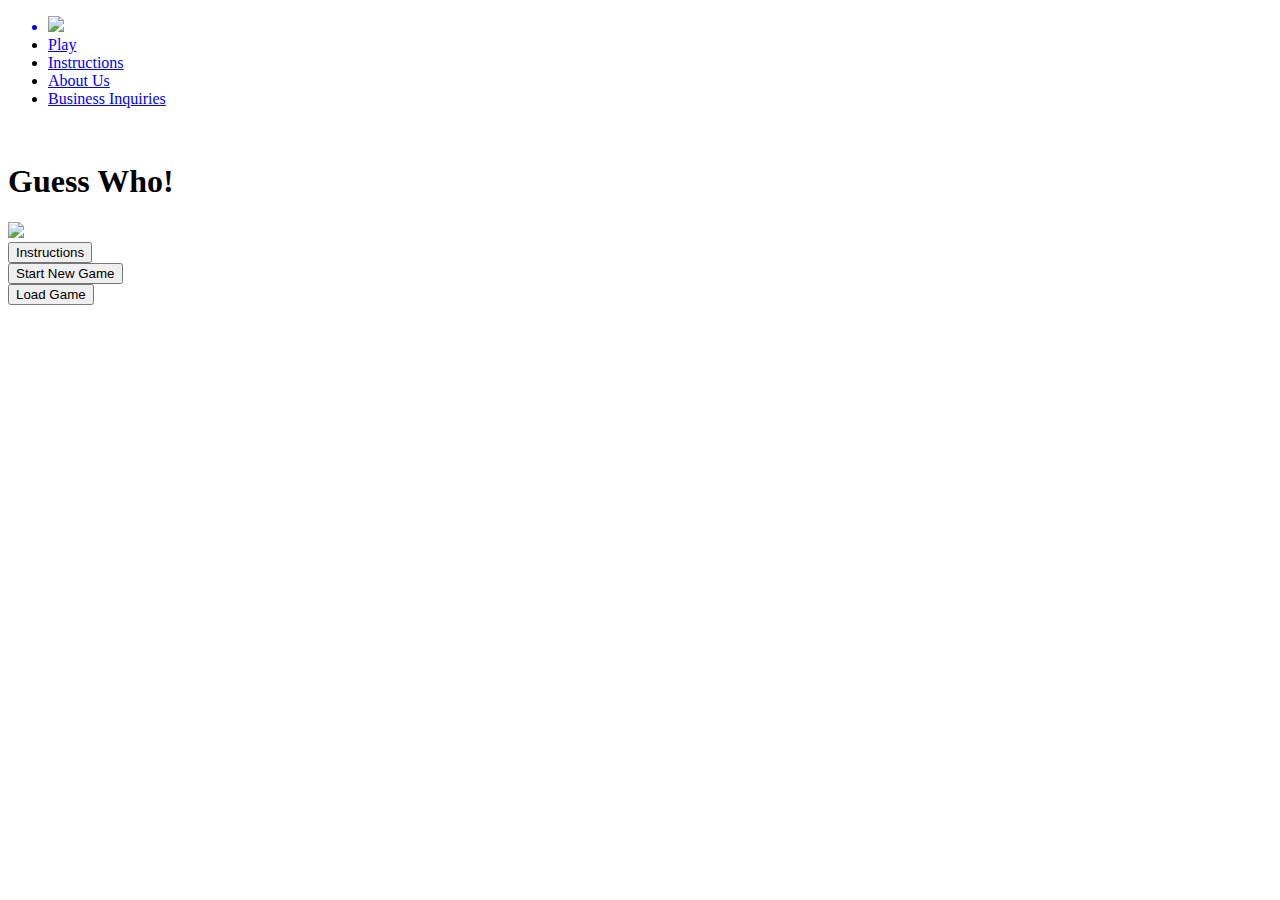
==== index.html @ 0e3b8997 "Merge pull request #30 from mean-gorls/thurs-throw-away" ====
<!DOCTYPE html>
<html lang="en">

<head>
  <meta charset="UTF-8">
  <meta name="viewport" content="width=device-width, initial-scale=1.0">
  <meta http-equiv="X-UA-Compatible" content="ie=edge">
  <title>Guess Who!</title>
  <link rel="stylesheet" type="text/css" href="../Guess-Who/css/reset.css">
  <link rel="stylesheet" type="text/css" href="../Guess-Who/css/stylesheet.css">
  <link rel="stylesheet" type="text/css" href="../Guess-Who/css/header-footer.css">
  <link href="https://fonts.googleapis.com/css?family=Baloo|Baloo+Bhaina|Baloo+Chettan|Open+Sans|Roboto|Roboto+Slab" rel="stylesheet">
</head>

<body>
    <header>
        <ul id="topbar">
            <a href="../Guess-Who/index.html"><li><img id="logo" src="../Guess-Who/img/jara-logo.png"></li></a>
          <li class="bouncy"><a href="../Guess-Who/game-page.html">Play</a></li>
          <li><a href="../Guess-Who/how-to.html">Instructions</a></li>
          <li><a href="../Guess-Who/about.html">About Us</a></li>
          <li><a href="../Guess-Who/inquiries.html">Business Inquiries</a></li>
        </ul>
      </header>
  
  <br>
  <main>
    <h1>Guess Who!</h1>
    <img id="hero" src="../Guess-Who/img/silhouette.png">
    <br>
    <a href="../Guess-Who/how-to.html"><button type="button">Instructions</button></a>
    <br>
    <a id = "new-game" href="../Guess-Who/game-page.html"><button type="button">Start New Game</button></a>
    <br>
    <a id = "load-game" href="#"><button type="button">Load Game</button></a>
  </main>

  <br><br><br>



<script type= "text/javascript" src="Resources/jquery1.min.js"></script>
<script type= "text/javascript" src="js/index.js"></script>
</body>

</html>
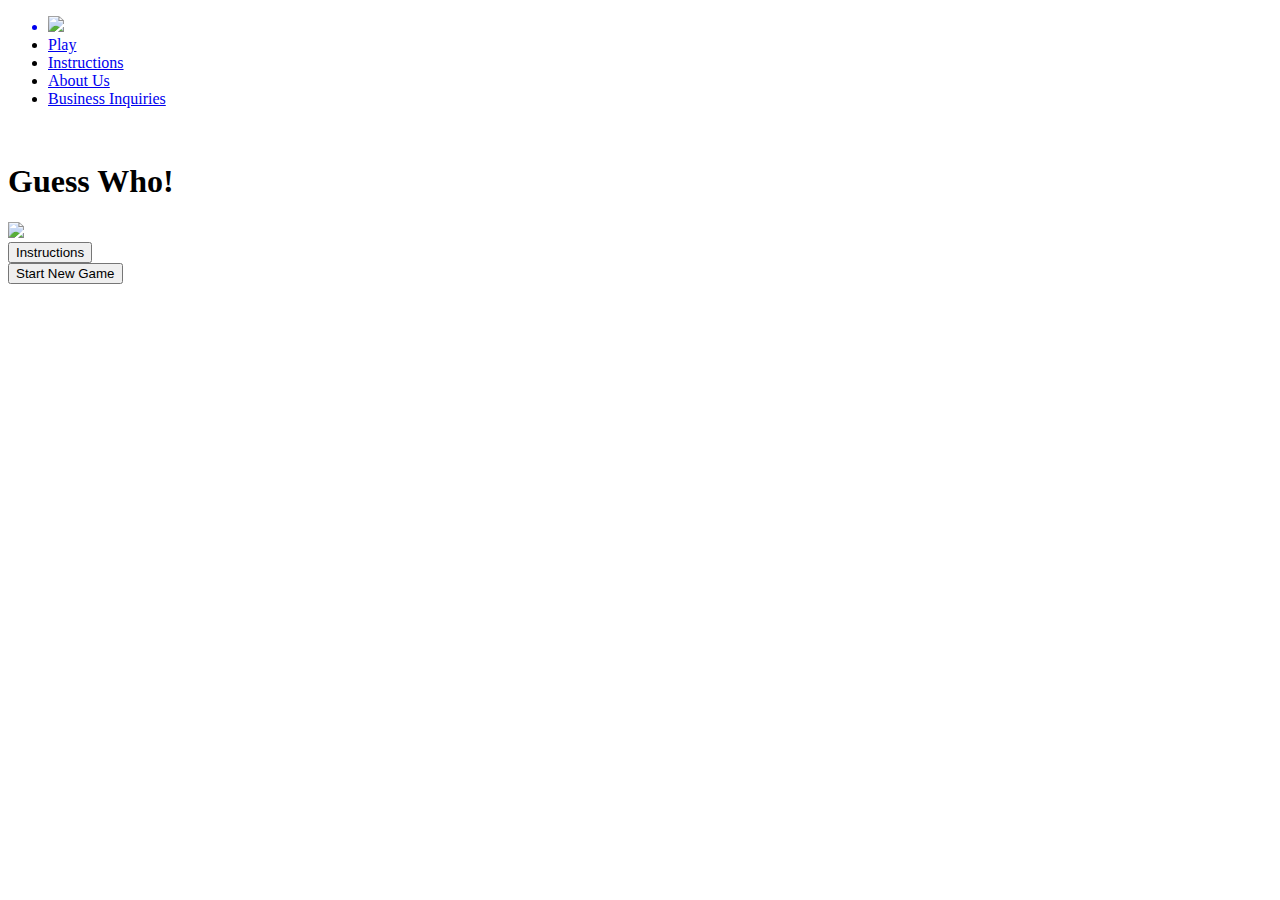
==== commit d5d36b1d: "quick fixes" ====
--- a/index.html
+++ b/index.html
@@ -16,7 +16,7 @@
     <header>
         <ul id="topbar">
             <a href="../Guess-Who/index.html"><li><img id="logo" src="../Guess-Who/img/jara-logo.png"></li></a>
-          <li class="bouncy"><a href="../Guess-Who/game-page.html">Play</a></li>
+          <li><a href="../Guess-Who/game-page.html">Play</a></li>
           <li><a href="../Guess-Who/how-to.html">Instructions</a></li>
           <li><a href="../Guess-Who/about.html">About Us</a></li>
           <li><a href="../Guess-Who/inquiries.html">Business Inquiries</a></li>
@@ -32,7 +32,7 @@
     <br>
     <a id = "new-game" href="../Guess-Who/game-page.html"><button type="button">Start New Game</button></a>
     <br>
-    <a id = "load-game" href="#"><button type="button">Load Game</button></a>
+    <!-- <a id = "load-game" href="#"><button type="button">Load Game</button></a> -->
   </main>
 
   <br><br><br>
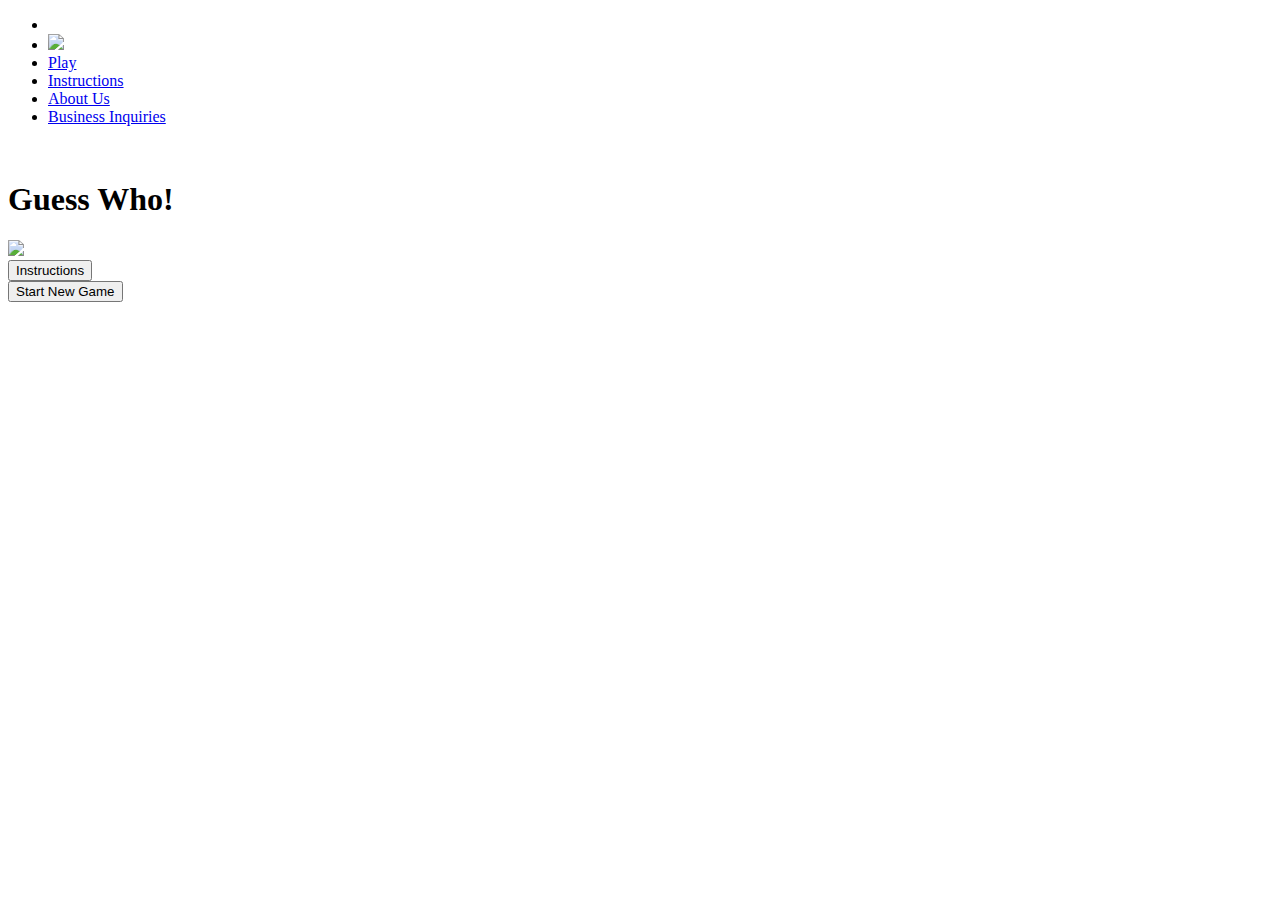
==== commit 022a6d07: "cleaning up" ====
--- a/index.html
+++ b/index.html
@@ -15,7 +15,7 @@
 <body>
     <header>
         <ul id="topbar">
-            <a href="../Guess-Who/index.html"><li><img id="logo" src="../Guess-Who/img/jara-logo.png"></li></a>
+           <li><a href="../Guess-Who/index.html"><li><img id="logo" src="../Guess-Who/img/jara-logo.png"></li></a>
           <li><a href="../Guess-Who/game-page.html">Play</a></li>
           <li><a href="../Guess-Who/how-to.html">Instructions</a></li>
           <li><a href="../Guess-Who/about.html">About Us</a></li>
@@ -30,14 +30,10 @@
     <br>
     <a href="../Guess-Who/how-to.html"><button type="button">Instructions</button></a>
     <br>
-    <a id = "new-game" href="../Guess-Who/game-page.html"><button type="button">Start New Game</button></a>
+    <a href="../Guess-Who/game-page.html"><button type="button">Start New Game</button></a>
     <br>
     <!-- <a id = "load-game" href="#"><button type="button">Load Game</button></a> -->
   </main>
-
-  <br><br><br>
-
-
 
 <script type= "text/javascript" src="Resources/jquery1.min.js"></script>
 <script type= "text/javascript" src="js/index.js"></script>
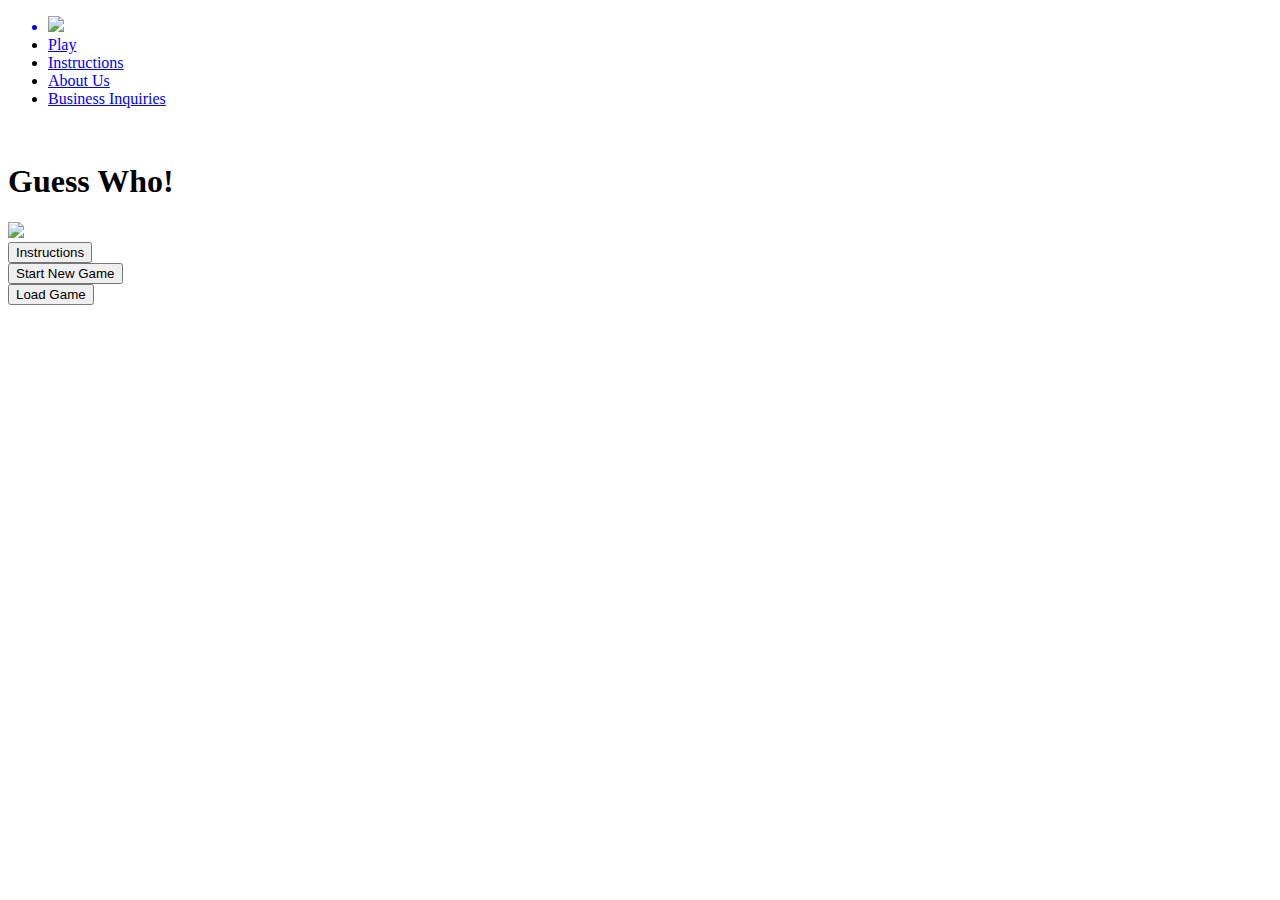
==== commit e22b47d5: "local storage done and new game button clears storage" ====
--- a/index.html
+++ b/index.html
@@ -15,8 +15,8 @@
 <body>
     <header>
         <ul id="topbar">
-           <li><a href="../Guess-Who/index.html"><li><img id="logo" src="../Guess-Who/img/jara-logo.png"></li></a>
-          <li><a href="../Guess-Who/game-page.html">Play</a></li>
+            <a href="../Guess-Who/index.html"><li><img id="logo" src="../Guess-Who/img/jara-logo.png"></li></a>
+          <li class="bouncy"><a href="../Guess-Who/game-page.html">Play</a></li>
           <li><a href="../Guess-Who/how-to.html">Instructions</a></li>
           <li><a href="../Guess-Who/about.html">About Us</a></li>
           <li><a href="../Guess-Who/inquiries.html">Business Inquiries</a></li>
@@ -30,10 +30,14 @@
     <br>
     <a href="../Guess-Who/how-to.html"><button type="button">Instructions</button></a>
     <br>
-    <a href="../Guess-Who/game-page.html"><button type="button">Start New Game</button></a>
+    <a id = "new-game" href="../Guess-Who/game-page.html"><button type="button">Start New Game</button></a>
     <br>
-    <!-- <a id = "load-game" href="#"><button type="button">Load Game</button></a> -->
+    <a id = "load-game" href="../Guess-Who/game-page.html"><button type="button">Load Game</button></a>
   </main>
+
+  <br><br><br>
+
+
 
 <script type= "text/javascript" src="Resources/jquery1.min.js"></script>
 <script type= "text/javascript" src="js/index.js"></script>
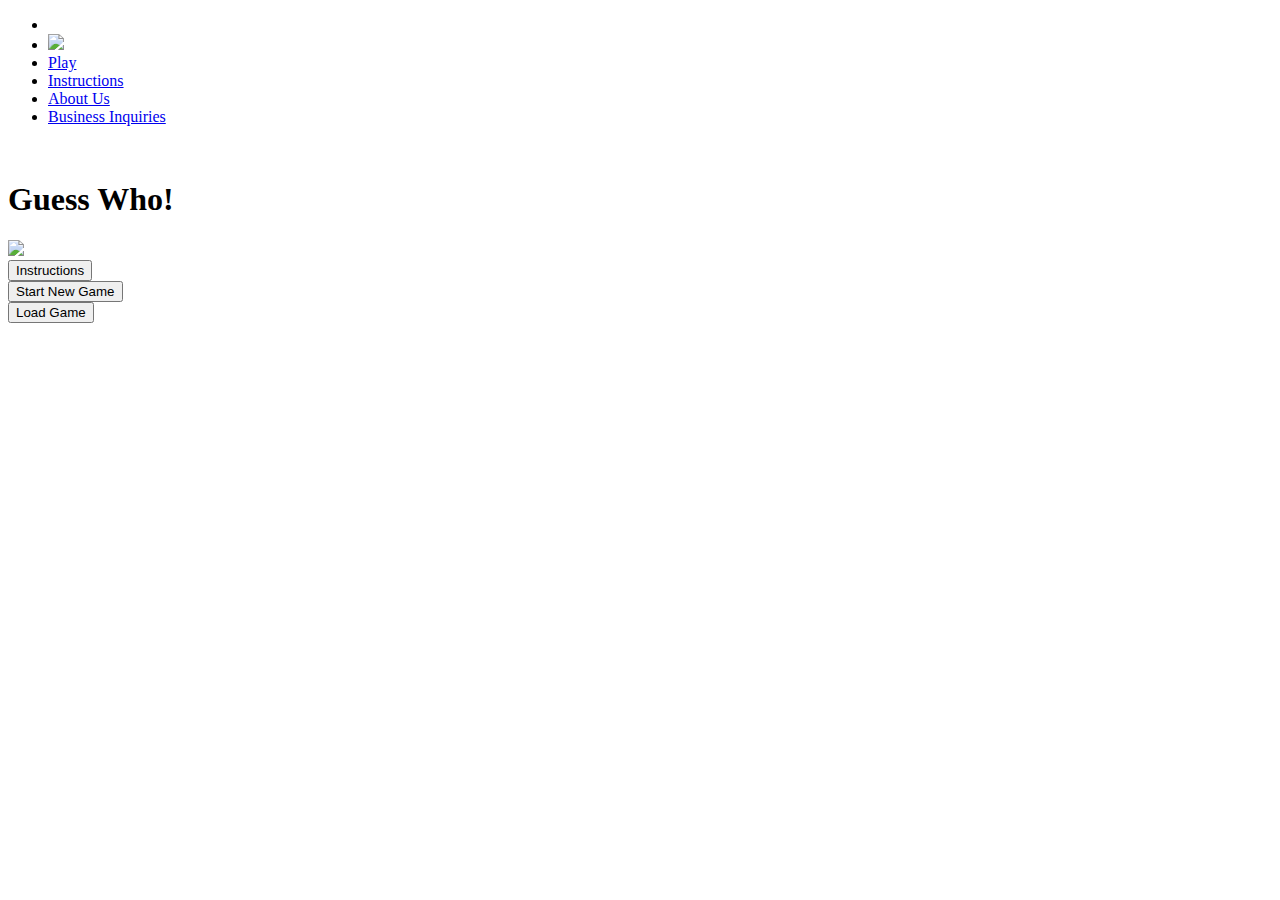
==== commit ecbb9178: "clearing merge errors" ====
--- a/index.html
+++ b/index.html
@@ -15,8 +15,8 @@
 <body>
     <header>
         <ul id="topbar">
-            <a href="../Guess-Who/index.html"><li><img id="logo" src="../Guess-Who/img/jara-logo.png"></li></a>
-          <li class="bouncy"><a href="../Guess-Who/game-page.html">Play</a></li>
+           <li><a href="../Guess-Who/index.html"><li><img id="logo" src="../Guess-Who/img/jara-logo.png"></li></a>
+          <li><a href="../Guess-Who/game-page.html">Play</a></li>
           <li><a href="../Guess-Who/how-to.html">Instructions</a></li>
           <li><a href="../Guess-Who/about.html">About Us</a></li>
           <li><a href="../Guess-Who/inquiries.html">Business Inquiries</a></li>
@@ -30,14 +30,10 @@
     <br>
     <a href="../Guess-Who/how-to.html"><button type="button">Instructions</button></a>
     <br>
-    <a id = "new-game" href="../Guess-Who/game-page.html"><button type="button">Start New Game</button></a>
+    <a href="../Guess-Who/game-page.html"><button type="button">Start New Game</button></a>
     <br>
     <a id = "load-game" href="../Guess-Who/game-page.html"><button type="button">Load Game</button></a>
   </main>
-
-  <br><br><br>
-
-
 
 <script type= "text/javascript" src="Resources/jquery1.min.js"></script>
 <script type= "text/javascript" src="js/index.js"></script>
